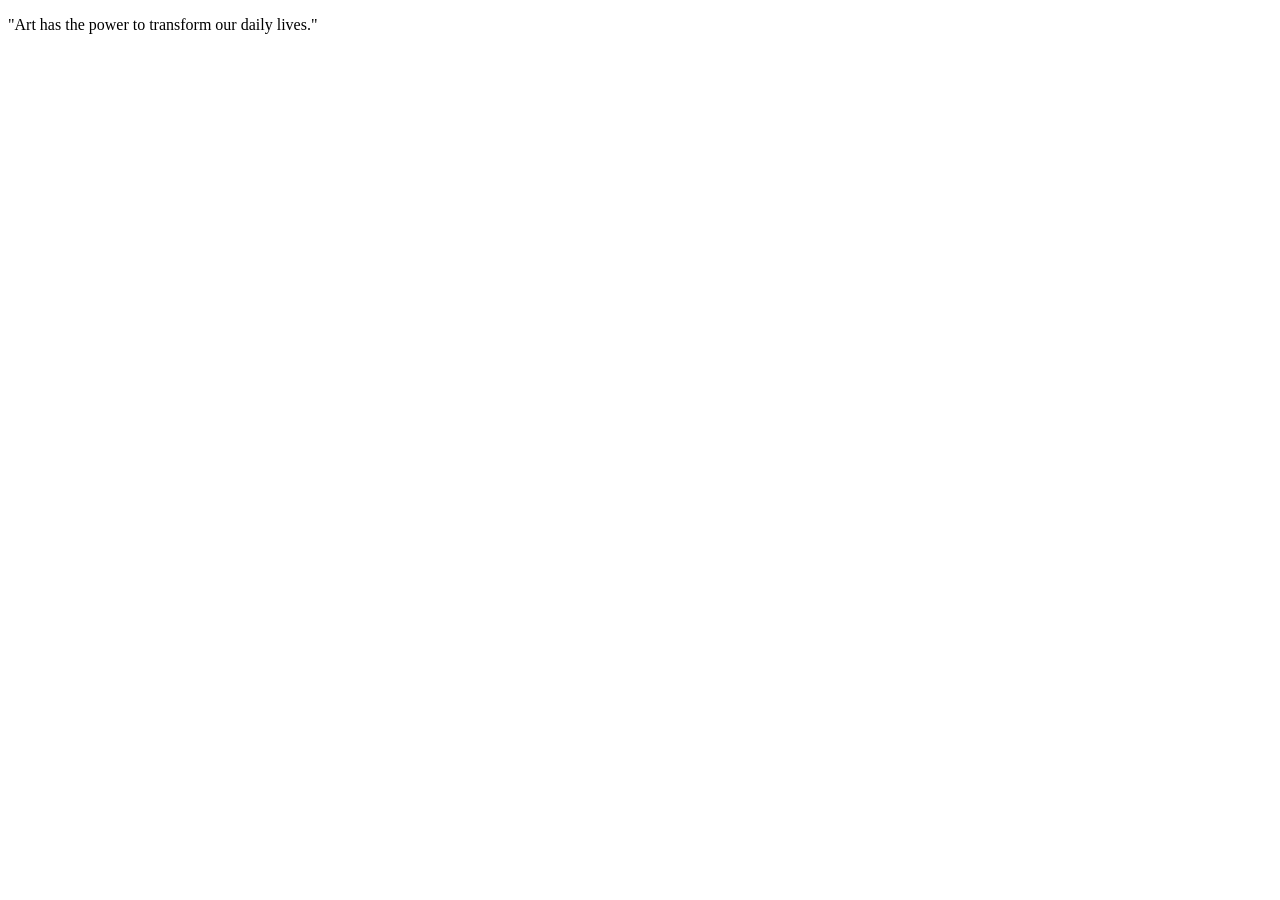
==== src/main/resources/templates/fragments/contextual-comment.html @ 1dba1c24 "Initial commit: The Gallery project with Spring Boot and static frontend" ====
<!DOCTYPE html>
<html xmlns:th="http://www.thymeleaf.org">
<body>
    <div th:fragment="comment" class="mb-12 p-6 bg-[#8B7355] text-[#F5F1ED] relative overflow-hidden rounded-sm shadow-lg opacity-0 animate-[slideIn_0.6s_ease-out_0.2s_forwards]" style="animation: slideIn 0.6s ease-out 0.2s forwards;">
        <div class="absolute top-0 right-0 w-32 h-32 bg-[#5C4033] rounded-full -translate-y-1/2 translate-x-1/2 opacity-20"></div>
        <p class="text-2xl md:text-3xl italic relative z-10 font-serif-body" th:text="${comment}">"Art has the power to transform our daily lives."</p>
    </div>
</body>
</html>
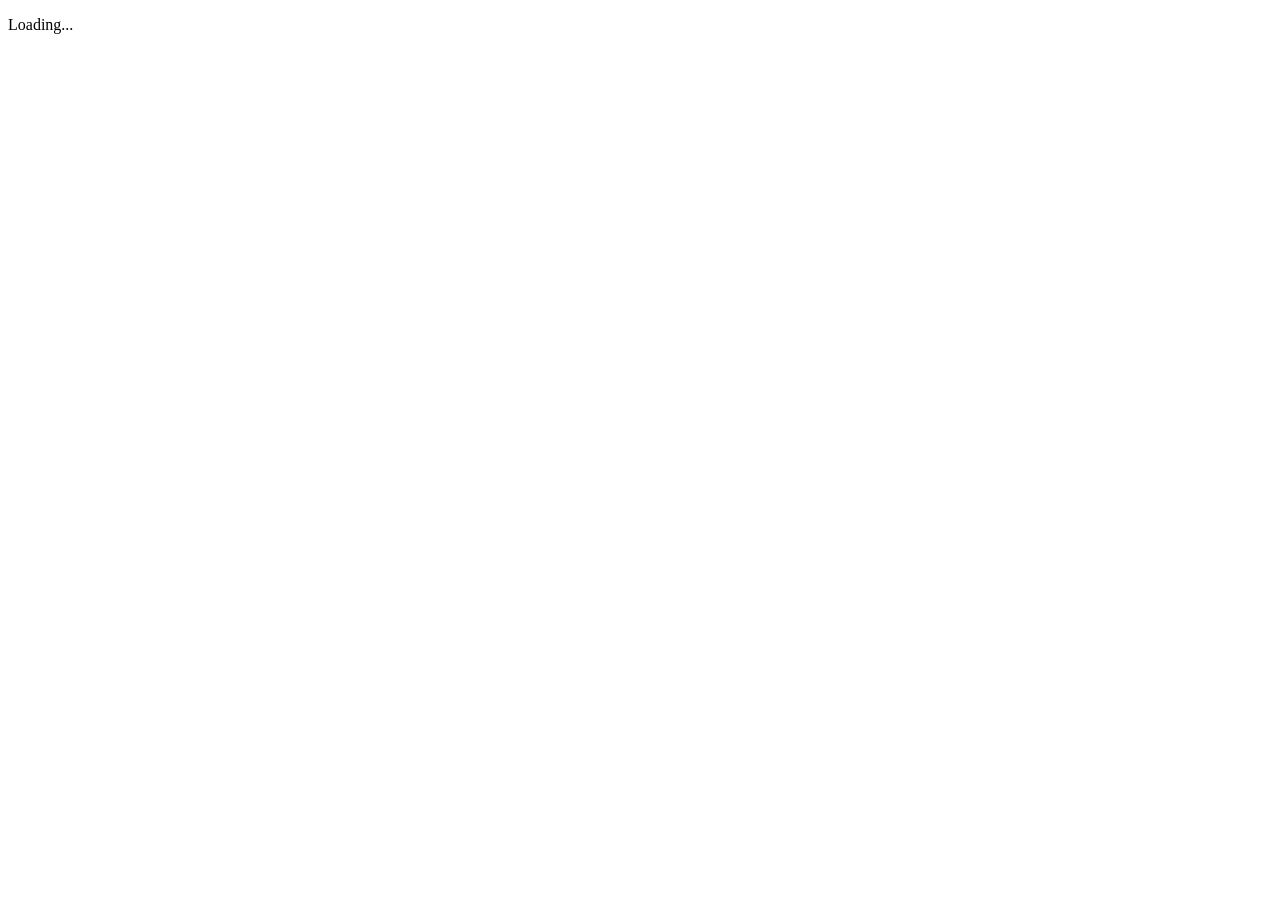
==== commit 98b4ee40: "feat: add AI comment via Pollinations.AI and refactor frontend - Implement generateAIComment() with " ====
--- a/src/main/resources/templates/fragments/contextual-comment.html
+++ b/src/main/resources/templates/fragments/contextual-comment.html
@@ -3,7 +3,7 @@
 <body>
     <div th:fragment="comment" class="mb-12 p-6 bg-[#8B7355] text-[#F5F1ED] relative overflow-hidden rounded-sm shadow-lg opacity-0 animate-[slideIn_0.6s_ease-out_0.2s_forwards]" style="animation: slideIn 0.6s ease-out 0.2s forwards;">
         <div class="absolute top-0 right-0 w-32 h-32 bg-[#5C4033] rounded-full -translate-y-1/2 translate-x-1/2 opacity-20"></div>
-        <p class="text-2xl md:text-3xl italic relative z-10 font-serif-body" th:text="${comment}">"Art has the power to transform our daily lives."</p>
+        <p id="contextualCommentText" class="text-2xl md:text-3xl italic relative z-10 font-serif-body">Loading...</p>
     </div>
 </body>
 </html>
